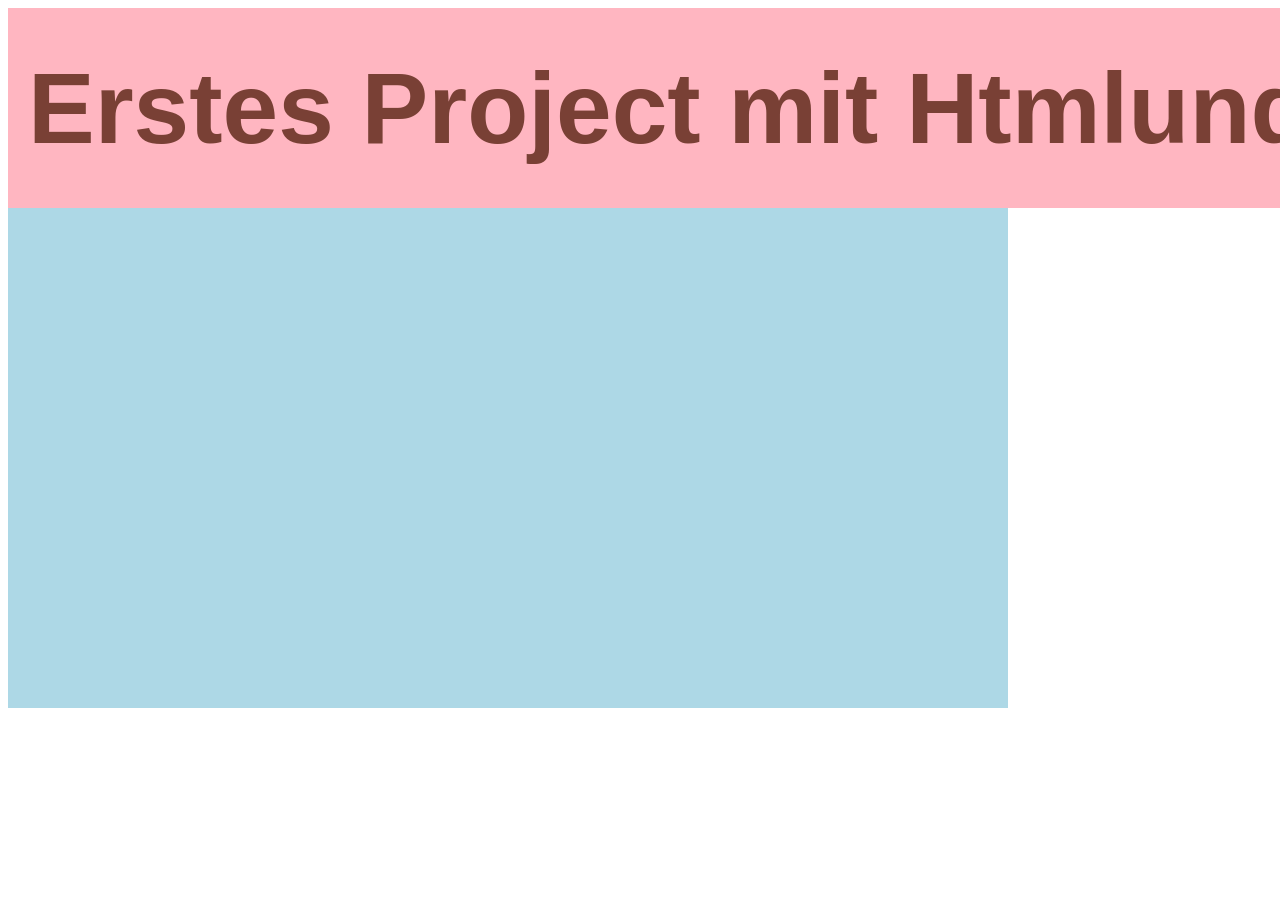
==== abtme.html @ db1a6f2f "Add files via upload" ====
<!DOCTYPE html>
  
<html lang="en">


<html>

<!---This is the head start lol-->
<head>

<title> Cagla Gürer Website</title>

<link rel="stylesheet" href="stylesecond.css">

</head>
<!---this is the end of head -->

<body>

<Header>



<div class="text1">

<h4>Erstes Project mit Htmlund Css</h4>

</div>

<a href="Hero.html"><button class="goback">Zurück</button></a>


</Header>

<main> 



<video   autoplay loop muted   src="images/vid1.mp4" ></video>


</video>




</main>





</body>















</html>
---- stylesecond.css ----
header {
background-color: lightpink;
height: 200px;
width: 2000px;
display: flex;
align-items: center;
justify-content: space-between;
padding: 20px;
box-sizing: border-box;
}
.goback {
font-size: 20px;
border-radius: 15px;
background-color: lightcoral;
height: 60px;
width: 120px;
padding: 10px 20px;
cursor: pointer;
border: none;
transform: translate(-100px,0);
}


.goback:hover {
    background-color: lightcoral;
}
.goback:active {
    background-color: lightpink;
    transform: translate(-100px,0) scale(0.95);
}




.text1{
    font-family: Arial, sans-serif;
    font-size: 100px;;
    color: rgb(121, 64, 53);
}




main {

height: 500px;
width: 1000px;
background-color: lightblue;

}
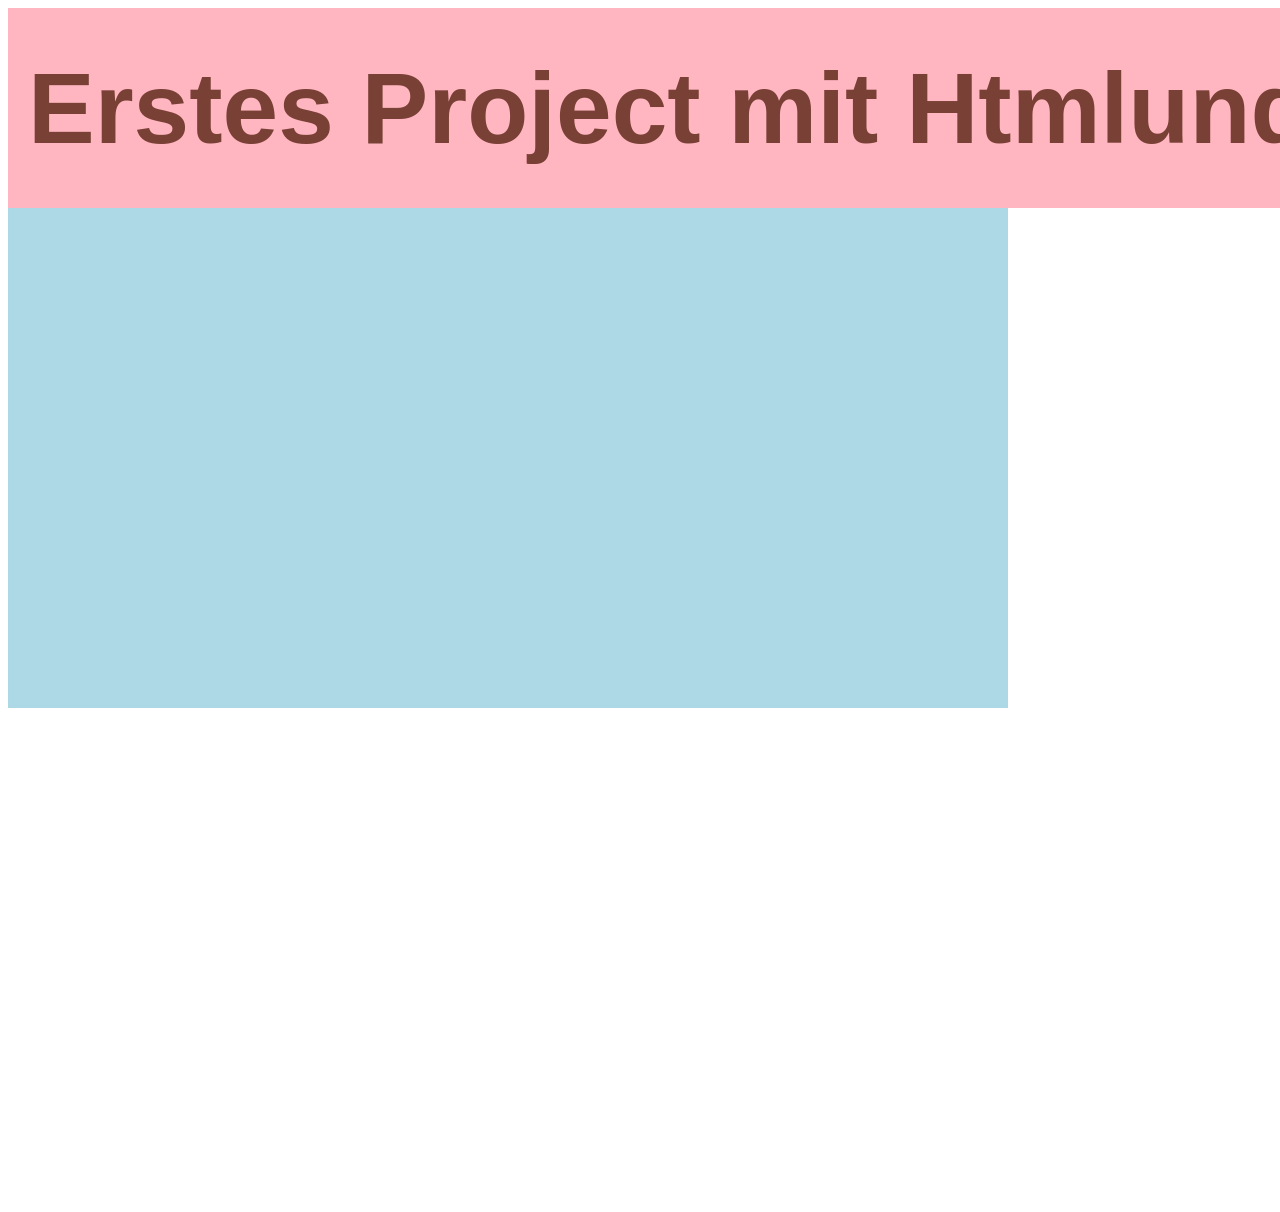
==== commit a2afe60d: "Update abtme.html" ====
--- a/abtme.html
+++ b/abtme.html
@@ -27,7 +27,7 @@
 
 </div>
 
-<a href="Hero.html"><button class="goback">Zurück</button></a>
+<a href="index.html"><button class="goback">Zurück</button></a>
 
 
 </Header>
@@ -36,10 +36,12 @@
 
 
 
-<video   autoplay loop muted   src="images/vid1.mp4" ></video>
+
+<iframe width="200%" height="200%" src="https://www.youtube.com/embed/5wmprnoBvQ8?si=34brb7Hj49gNkiLQtle" title="vid1" frameborder="0" 
+allow="accelerometer; autoplay; clipboard-write; encrypted-media; gyroscope; 
+picture-in-picture" allowfullscreen>
 
 
-</video>
 
 
 
@@ -67,3 +69,4 @@
 
 
 </html>
+
